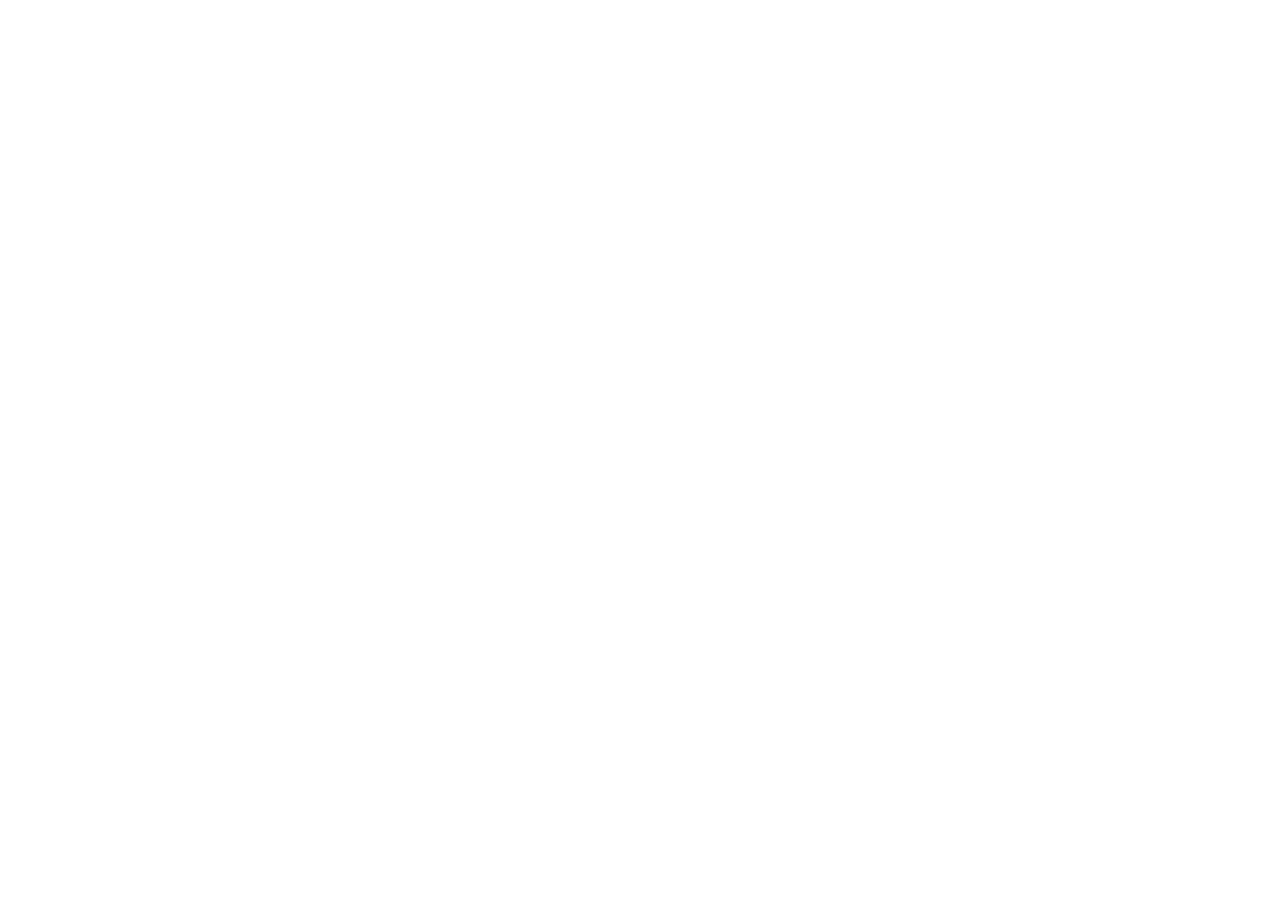
==== src/main/resources/templates/index.html @ e3f97520 "first commit" ====
<!DOCTYPE html>
<html xmlns:th="http://www.thymeleaf.org">
    <head>
        <meta charset="UTF-8">
        <title>Title</title>
        <link rel="stylesheet" th:href="@{/css/homepage.css}" />
    </head>
    <body>

            <nav th:include="navBar"></nav>


    </body>
</html>
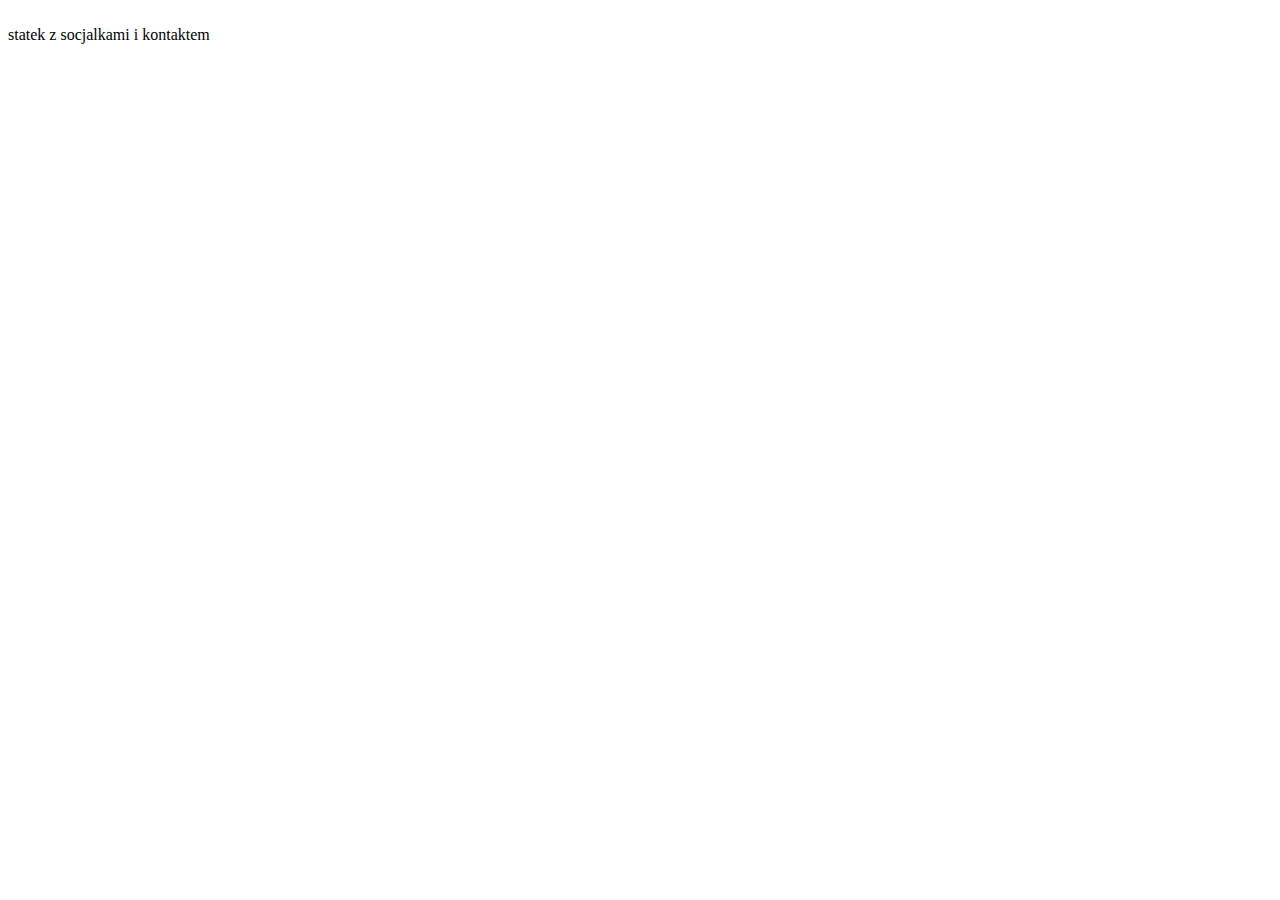
==== commit 4b7c1379: "add nice stars to background and footer section (now ugly)" ====
--- a/src/main/resources/templates/index.html
+++ b/src/main/resources/templates/index.html
@@ -7,8 +7,29 @@
     </head>
     <body>
 
-            <nav th:include="navBar"></nav>
+        <nav th:include="navBar"></nav>
+        <section>
+            <img id="galaxy"  th:src="@{/images/space-galaxy-astronomy-star-backgrounds-nebula-night-abstract-generated-by-ai.jpg}">
+            <img id="earth" th:src="@{/images/earth-from-space-with-planet-sun-background.png}">
+            <div id="night"></div>
+            <footer>statek z socjalkami i kontaktem</footer>
 
-
+            <script>
+                const night = document.getElementById('night');
+                let number_of_star=Math.floor((Math.random(10)*10)+10);
+                console.log(number_of_star);
+                for (let i = 0; i < number_of_star; i++) {
+                    const star = document.createElement("div");
+                    star.className="star"
+                    const randomX = Math.floor(Math.random() * night.offsetWidth);
+                    const randomY = Math.floor(Math.random() * night.offsetHeight);
+                    star.style.left = randomX-300 + "px";
+                    star.style.top = randomY-300 + "px";
+                    star.style.animation = "fall_star "+ ((Math.random()*10000)+1000)+"ms ease-in-out infinite";
+                    star.style.zIndex="-10";
+                    night.insertBefore(star,null);
+                }
+            </script>
+        </section>
     </body>
 </html>